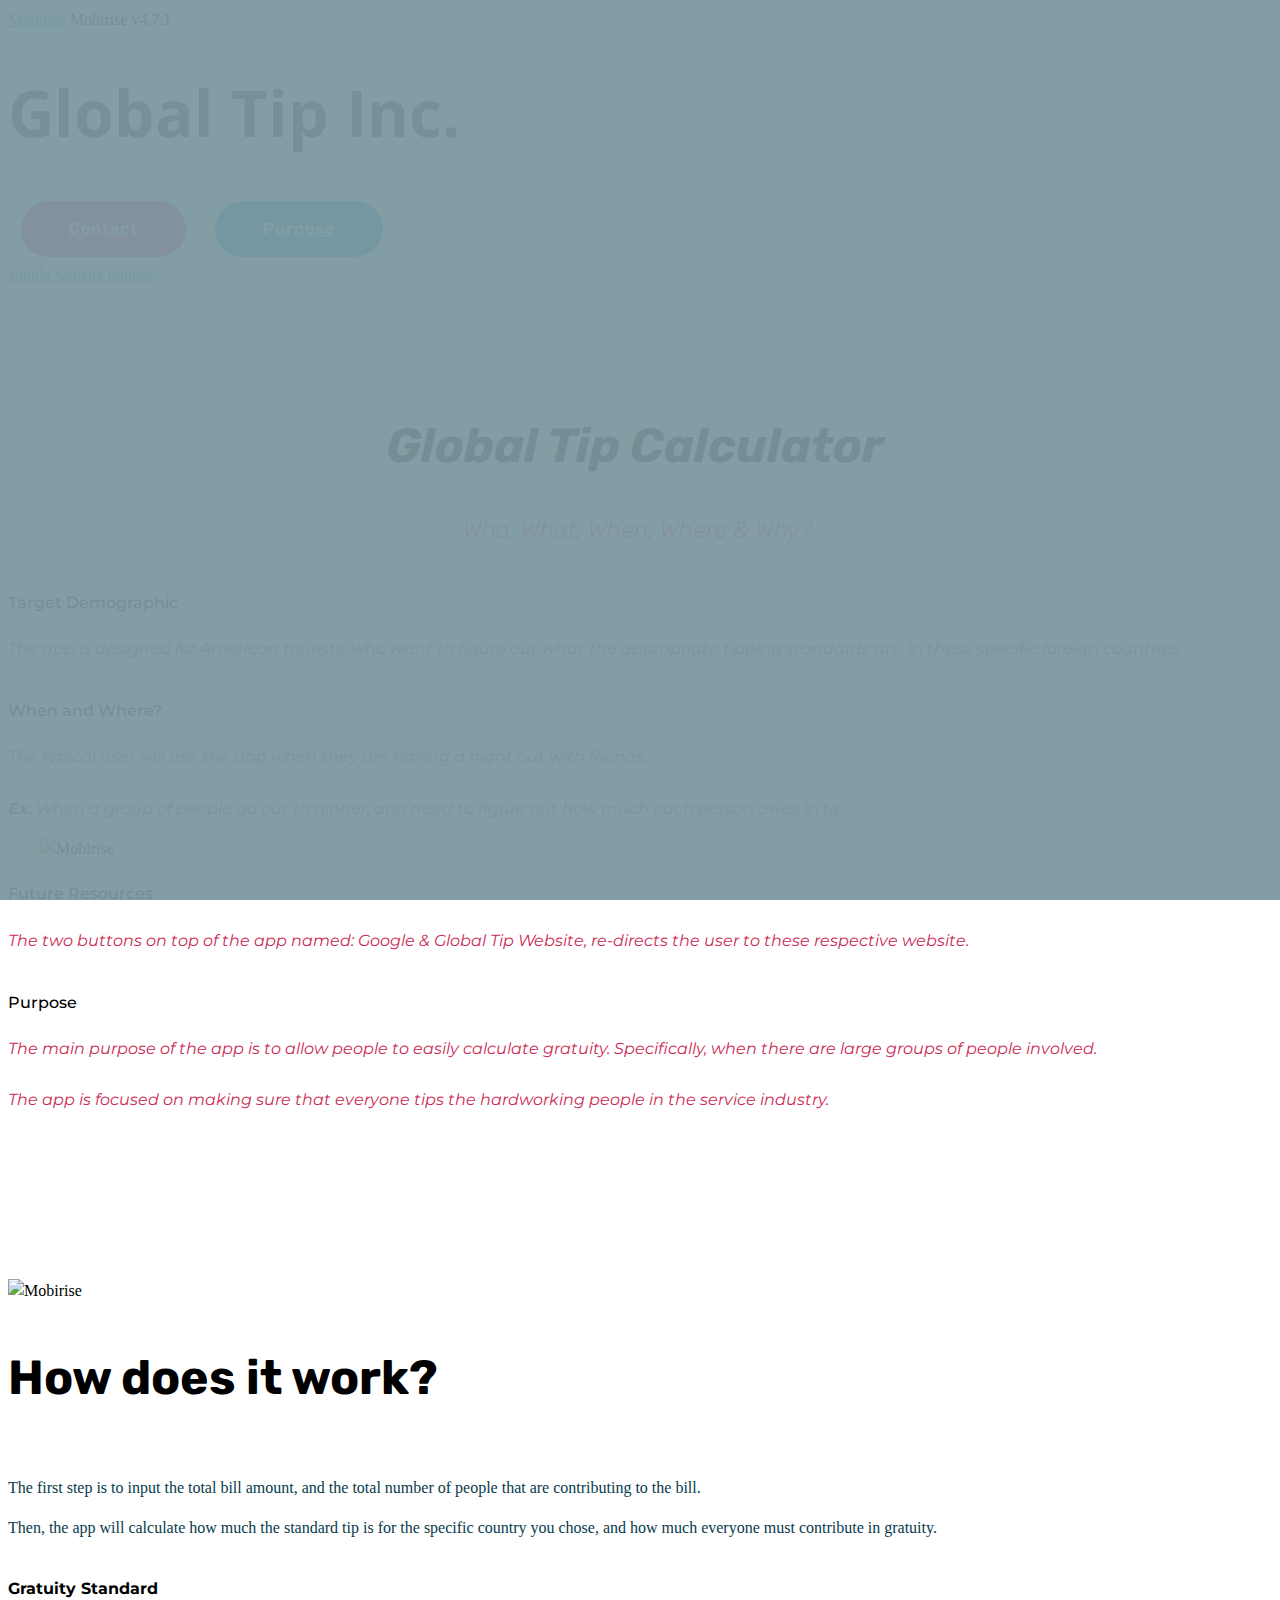
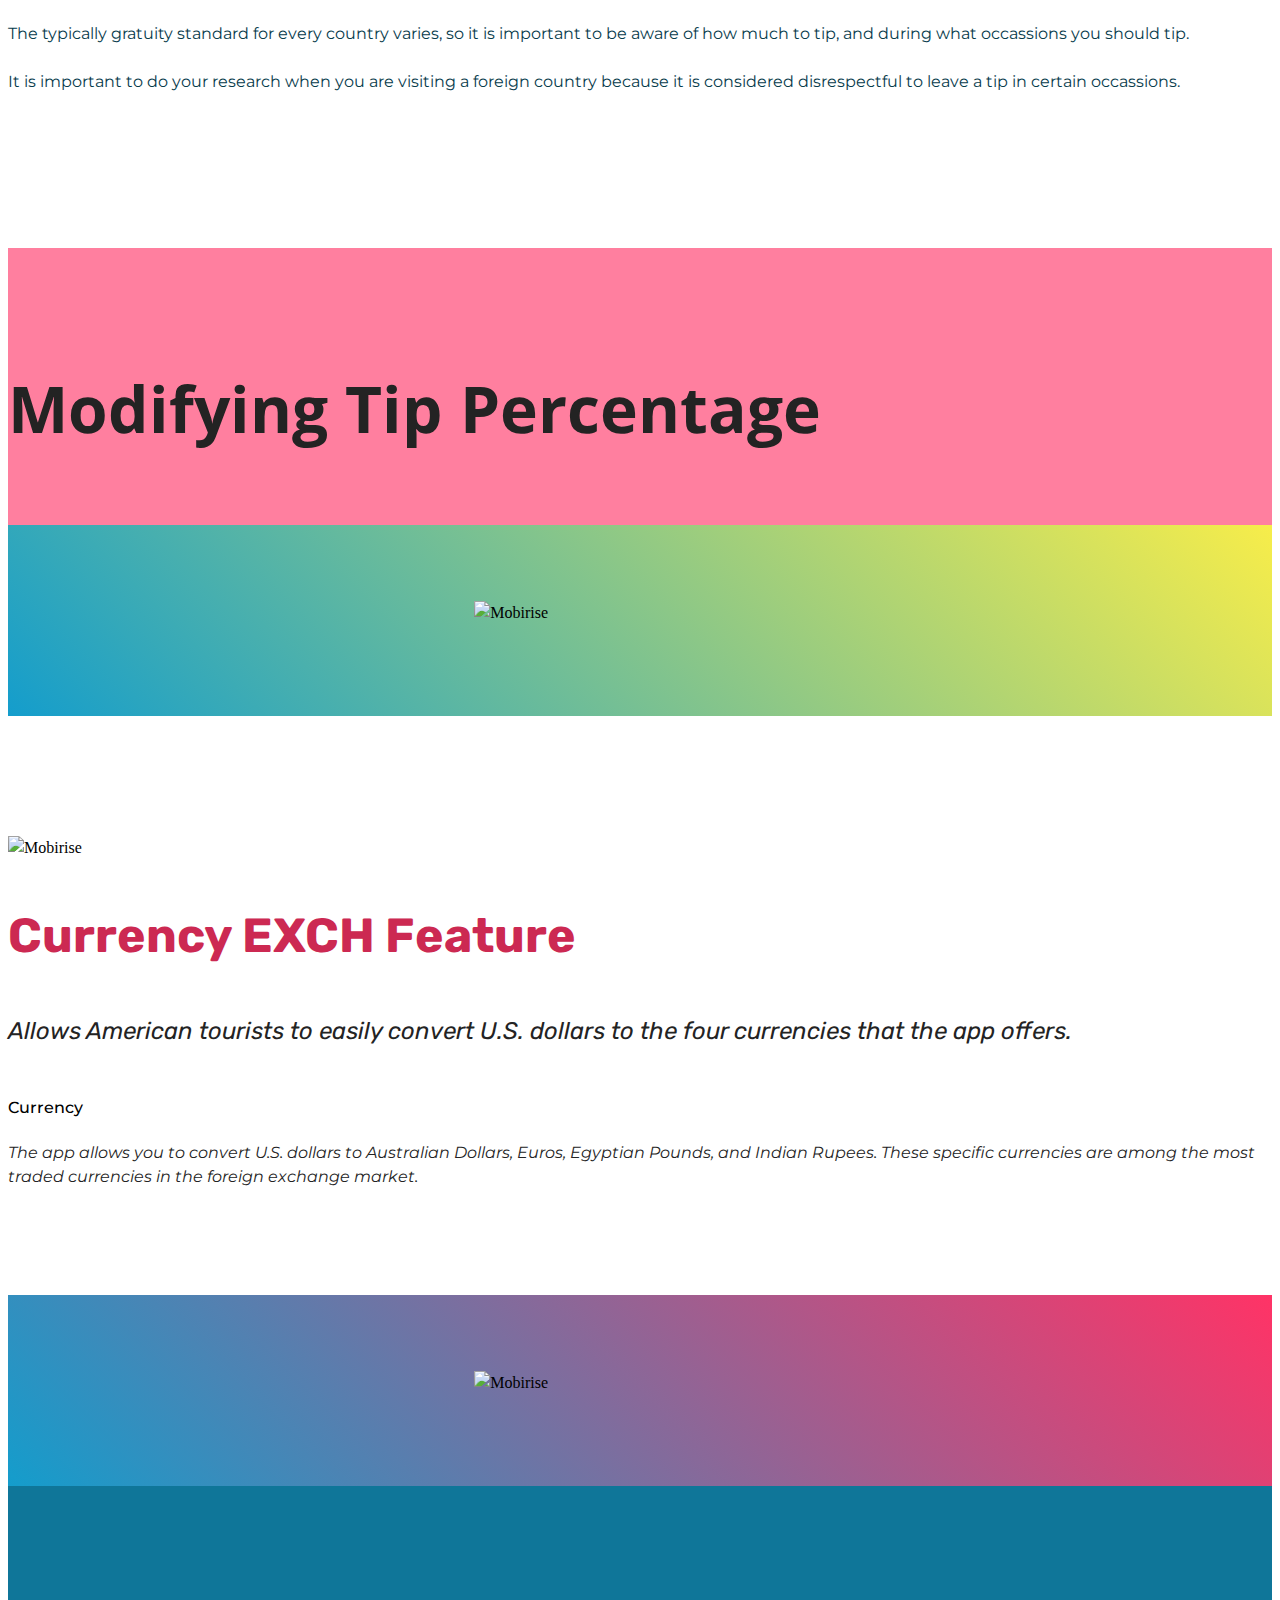
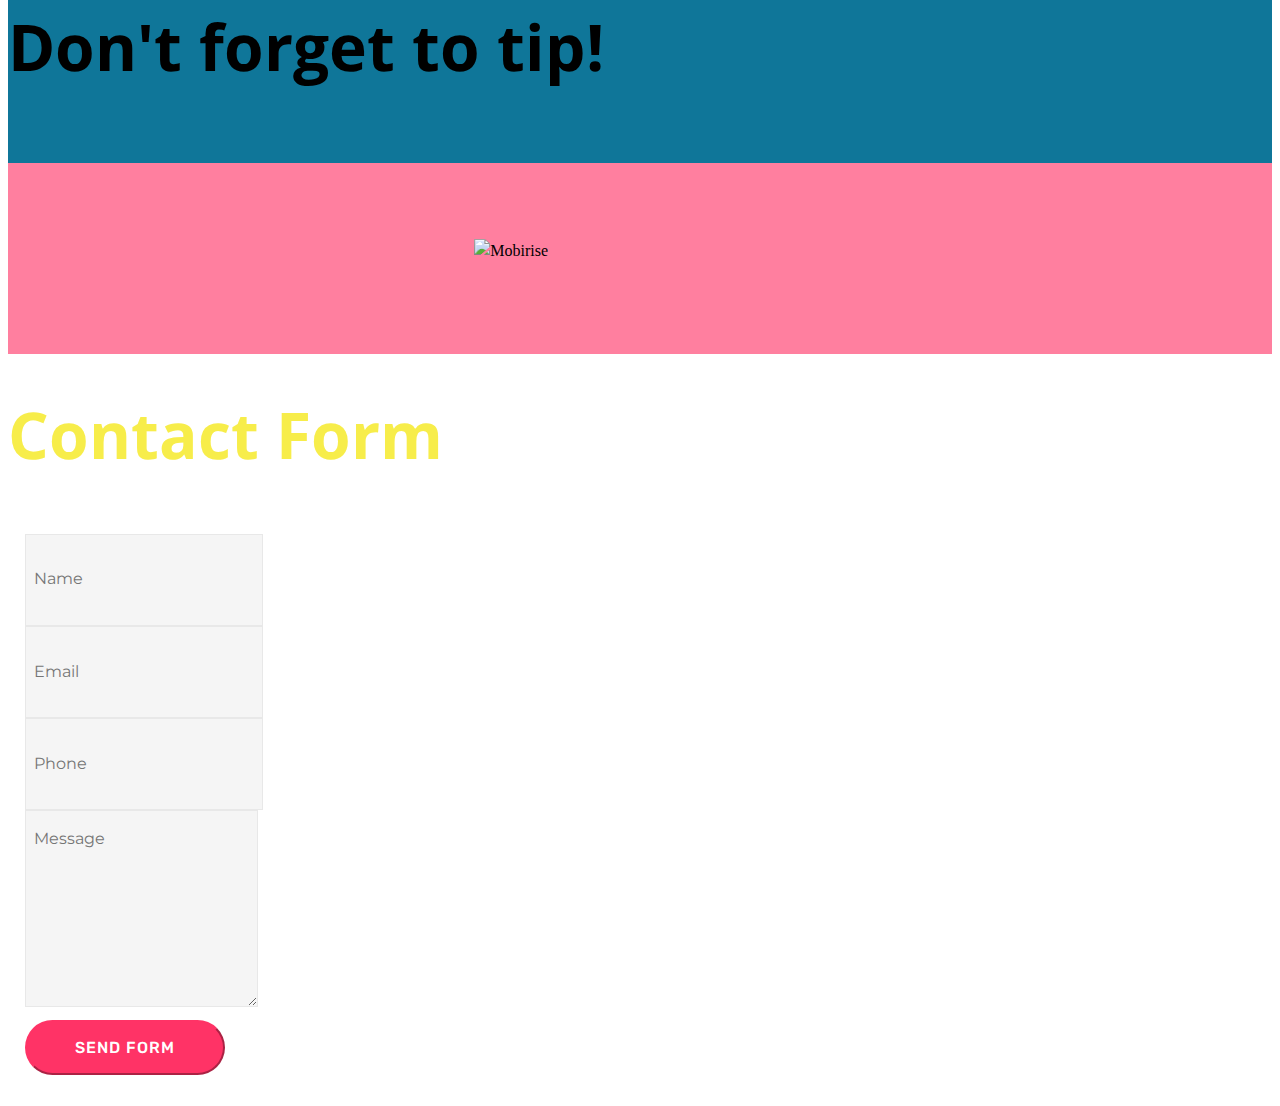
==== index.html @ ababf657 "create github pages" ====
<!DOCTYPE html>
<html >
<head>
  <!-- Site made with Mobirise Website Builder v4.7.1, https://mobirise.com -->
  <meta charset="UTF-8">
  <meta http-equiv="X-UA-Compatible" content="IE=edge">
  <meta name="generator" content="Mobirise v4.7.1, mobirise.com">
  <meta name="viewport" content="width=device-width, initial-scale=1, minimum-scale=1">
  <link rel="shortcut icon" href="assets/images/logo4.png" type="image/x-icon">
  <meta name="description" content="">
  <title>Home</title>
  <link rel="stylesheet" href="assets/web/assets/mobirise-icons/mobirise-icons.css">
  <link rel="stylesheet" href="assets/tether/tether.min.css">
  <link rel="stylesheet" href="assets/bootstrap/css/bootstrap.min.css">
  <link rel="stylesheet" href="assets/bootstrap/css/bootstrap-grid.min.css">
  <link rel="stylesheet" href="assets/bootstrap/css/bootstrap-reboot.min.css">
  <link rel="stylesheet" href="assets/theme/css/style.css">
  <link rel="stylesheet" href="assets/mobirise/css/mbr-additional.css" type="text/css">
  
  
  
</head>
<body>
  <section class="cid-qQiaHnL4dJ mbr-fullscreen mbr-parallax-background" id="header2-4">

    

    

    <div class="container align-center">
        <div class="row justify-content-md-center">
            <div class="mbr-white col-md-10">
                <h1 class="mbr-section-title mbr-bold pb-3 mbr-fonts-style display-1">Global Tip Inc.</h1>
                
                <p class="mbr-text pb-3 mbr-fonts-style display-5"></p>
                <div class="mbr-section-btn"><a class="btn btn-md btn-secondary display-4" href="#bottom">Contact<br></a> <a class="btn btn-md btn-primary display-4" href="index.html#features12-7">Purpose</a></div>
            </div>
        </div>
    </div>
    <div class="mbr-arrow hidden-sm-down" aria-hidden="true">
        <a href="#next">
            <i class="mbri-down mbr-iconfont"></i>
        </a>
    </div>
</section>

<section class="engine"><a href="https://mobirise.ws/f">simple website builder</a></section><section class="features12 cid-qQrY6Huav1 mbr-parallax-background" id="features12-7">
    
    

    <div class="mbr-overlay" style="opacity: 0.5; background-color: rgb(255, 255, 255);">
    </div>

    <div class="container">
        <h2 class="mbr-section-title pb-2 mbr-fonts-style display-2"><em>
            Global Tip Calculator&nbsp;</em></h2>
        <h3 class="mbr-section-subtitle pb-3 mbr-fonts-style display-5"><p><em>Who, What, When, Where &amp; Why?&nbsp;</em></p></h3>

        <div class="media-container-row pt-5">
            <div class="block-content align-right">
                <div class="card pl-3 pr-3 pb-5">
                    <div class="mbr-card-img-title">
                        <div class="card-img pb-3">
                             <span class="mbr-iconfont mbri-users"></span>
                        </div>
                        <div class="mbr-crt-title">
                            <h4 class="card-title py-2 mbr-crt-title mbr-fonts-style display-7">Target Demographic</h4>
                        </div>
                    </div>                

                    <div class="card-box">
                        <p class="mbr-text mbr-section-text mbr-fonts-style display-7"><em>The app is designed for American tourists, who want to figure out what the appropriate tipping standards are, in these specific foreign countries. &nbsp;</em></p>
                    </div>
                </div>

                <div class="card pl-3 pr-3 pb-5">
                    <div class="mbr-card-img-title">
                        <div class="card-img pb-3">
                            <span class="mbr-iconfont mbri-question"></span>
                        </div>
                        <div class="mbr-crt-title">
                            <h4 class="card-title py-2 mbr-crt-title mbr-fonts-style display-7">When and Where?</h4>
                        </div>
                    </div>
                    <div class="card-box">
                        <p class="mbr-text mbr-section-text mbr-fonts-style display-7"><em>The typical user will use the app when they are having a night out with friends. <br><br><strong>Ex</strong>: When a group of people go out to dinner, and need to figure out how much each person owes in tip.&nbsp;</em></p>
                    </div>
                </div>
            </div>

            <div class="mbr-figure" style="width: 50%;">
                <img src="assets/images/screen-shot-2018-04-27-at-3.48.27-pm-315x470.png" alt="Mobirise" title="">
            </div>

            <div class="block-content align-left  ">
                <div class="card pl-3 pr-3 pb-5">
                    <div class="mbr-card-img-title">
                        <div class="card-img pb-3">
                             <span class="mbr-iconfont mbri-sites"></span>
                        </div>
                        <div class="mbr-crt-title">
                            <h4 class="card-title py-2 mbr-crt-title mbr-fonts-style display-7">Future Resources</h4>
                        </div>
                    </div>                

                    <div class="card-box">
                        <p class="mbr-text mbr-section-text mbr-fonts-style display-7"><em>
                            The two buttons on top of the app named: Google &amp; Global Tip Website, re-directs the user to these respective website.&nbsp;</em></p>
                    </div>
                </div>

                <div class="card pl-3 pr-3 pb-5">
                    <div class="mbr-card-img-title">
                        <div class="card-img pb-3">
                            <span class="mbr-iconfont mbri-cash"></span>
                        </div>
                        <div class="mbr-crt-title">
                            <h4 class="card-title py-2 mbr-crt-title mbr-fonts-style display-7">Purpose</h4>
                        </div>
                    </div>
                    <div class="card-box">
                        <p class="mbr-text mbr-section-text mbr-fonts-style display-7"><em>The main purpose of the app is to allow people to easily calculate gratuity. Specifically, when there are large groups of people involved.&nbsp;<br><br>The app is focused on making sure that everyone tips the hardworking people in the service industry.&nbsp;</em></p>
                    </div>
                </div>
            </div>
        </div>
    </div>
</section>

<section class="features11 cid-qQs5gub4M2 mbr-parallax-background" id="features11-8">

    

    <div class="mbr-overlay" style="opacity: 0.5; background-color: rgb(255, 255, 255);">
    </div>

    <div class="container">   
        <div class="col-md-12">
            <div class="media-container-row">
                <div class="mbr-figure" style="width: 50%;">
                    <img src="assets/images/screen-shot-2018-04-27-at-5.25.06-pm-319x513.png" alt="Mobirise" title="">
                </div>
                <div class=" align-left aside-content">
                    <h2 class="mbr-title pt-2 mbr-fonts-style display-2">How does it work?&nbsp;</h2>
                    <div class="mbr-section-text">
                        
                    </div>

                    <div class="block-content">
                        <div class="card p-3 pr-3">
                            <div class="media">
                                <div class=" align-self-center card-img pb-3">
                                    <span class="mbr-iconfont mbri-cash"></span>
                                </div>     
                                <div class="media-body">
                                    <h4 class="card-title mbr-fonts-style display-7"></h4>
                                </div>
                            </div>                

                            <div class="card-box">
                                <p class="block-text mbr-fonts-style display-7"></p><p>
                                   The first step is to input the total bill amount, and the total number of people that are contributing to the bill. <br></p><p><span style="font-size: 1rem; background-color: transparent;">Then, the app will calculate how much the standard tip is for the specific country you chose, and how much everyone must contribute in gratuity.&nbsp;</span></p><p></p>
                            </div>
                        </div>

                        <div class="card p-3 pr-3">
                            <div class="media">
                                <div class="align-self-center card-img pb-3">
                                    <span class="mbr-iconfont mbri-globe"></span>
                                </div>     
                                <div class="media-body">
                                    <h4 class="card-title mbr-fonts-style display-7"><strong>
                                        Gratuity Standard&nbsp;</strong></h4>
                                </div>
                            </div>                

                            <div class="card-box">
                                <p class="block-text mbr-fonts-style display-7">The typically gratuity standard for every country varies, so it is important to be aware of how much to tip, and during what occassions you should tip.&nbsp;<br><br>It is important to do your research when you are visiting a foreign country because it is considered disrespectful to leave a tip in certain occassions.&nbsp;<br><br><br></p>
                            </div>
                        </div>
                    </div>
                </div>
            </div>
        </div> 
    </div>          
</section>

<section class="mbr-section content5 cid-qQslqBIqt7" id="content5-j">

    

    

    <div class="container">
        <div class="media-container-row">
            <div class="title col-12 col-md-8">
                <h2 class="align-center mbr-bold mbr-white pb-3 mbr-fonts-style display-1">Modifying Tip Percentage</h2>
                
                
                
            </div>
        </div>
    </div>
</section>

<section class="cid-qQsknoKkPe" id="image1-i">

    

    <figure class="mbr-figure container">
            <div class="image-block" style="width: 28%;">
                <img src="assets/images/screen-shot-2018-04-27-at-5.17.16-pm-317x510.png" width="1400" alt="Mobirise" title="">
                
            </div>
    </figure>
</section>

<section class="features11 cid-qQielaZZjl mbr-parallax-background" id="features11-5">

    

    <div class="mbr-overlay" style="opacity: 0.5; background-color: rgb(255, 255, 255);">
    </div>

    <div class="container">   
        <div class="col-md-12">
            <div class="media-container-row">
                <div class="mbr-figure" style="width: 45%;">
                    <img src="assets/images/mbr-844x563.jpg" alt="Mobirise" title="">
                </div>
                <div class=" align-left aside-content">
                    <h2 class="mbr-title pt-2 mbr-fonts-style display-2">Currency EXCH Feature&nbsp;</h2>
                    <div class="mbr-section-text">
                        <p class="mbr-text mb-5 pt-3 mbr-light mbr-fonts-style display-5"><em>Allows American tourists to easily convert&nbsp;U.S. dollars to the four currencies that the app offers.&nbsp;</em></p>
                    </div>

                    <div class="block-content">
                        <div class="card p-3 pr-3">
                            <div class="media">
                                <div class=" align-self-center card-img pb-3">
                                    <span class="mbr-iconfont mbri-cash"></span>
                                </div>     
                                <div class="media-body">
                                    <h4 class="card-title mbr-fonts-style display-7">Currency<br></h4>
                                </div>
                            </div>                

                            <div class="card-box">
                                <p class="block-text mbr-fonts-style display-7"><em>
                                   The app allows you to convert U.S. dollars to Australian Dollars, Euros, Egyptian Pounds, and Indian Rupees. These specific currencies are among the most traded currencies in the foreign exchange market.&nbsp;</em></p>
                            </div>
                        </div>

                        
                    </div>
                </div>
            </div>
        </div> 
    </div>          
</section>

<section class="cid-qQsvoheDbO" id="image1-m">

    

    <figure class="mbr-figure container">
            <div class="image-block" style="width: 28%;">
                <img src="assets/images/screen-shot-2018-04-27-at-5.56.43-pm-319x509.png" width="1400" alt="Mobirise" title="">
                
            </div>
    </figure>
</section>

<section class="mbr-section content5 cid-qQsa8tU9AS" id="content5-g">

    

    

    <div class="container">
        <div class="media-container-row">
            <div class="title col-12 col-md-8">
                <h2 class="align-center mbr-bold mbr-white pb-3 mbr-fonts-style display-1">Don't forget to tip!</h2>
                
                
                
            </div>
        </div>
    </div>
</section>

<section class="cid-qQsa73IEMC" id="image1-f">

    

    <figure class="mbr-figure container">
            <div class="image-block" style="width: 28%;">
                <img src="assets/images/screen-shot-2018-04-27-at-5.32.56-pm-350x475.png" width="1400" alt="Mobirise" title="">
                
            </div>
    </figure>
</section>

<section class="cid-qQs8m0rEmq mbr-fullscreen mbr-parallax-background" id="header15-9">

    

    <div class="mbr-overlay" style="opacity: 0.5; background-color: rgb(7, 59, 76);"></div>

    <div class="container align-right">
<div class="row">
    <div class="mbr-white col-lg-8 col-md-7 content-container">
        <h1 class="mbr-section-title mbr-bold pb-3 mbr-fonts-style display-1">
            Contact Form</h1>
        <p class="mbr-text pb-3 mbr-fonts-style display-5"></p><p></p><p></p>
    </div>
    <div class="col-lg-4 col-md-5">
    <div class="form-container">
        <div class="media-container-column" data-form-type="formoid">
            <div data-form-alert="" hidden="" class="align-center">Thanks for filling out the form!</div>
            <form class="mbr-form" action="https://mobirise.com/" method="post" data-form-title="Mobirise Form"><input type="hidden" name="email" data-form-email="true" value="M6LjYQ7a47TeUHYOmMKzwtnvIeetrTkh0eg7E667YDssxh/Uh6mAX9oS2yNfRS7jECvJRTdBeXWUXwWGm+tsH3XxJjFZLnxIKmKjaHMz1Tcgt4aO2VTTIh1k0mCULxkg" data-form-field="Email">
                <div data-for="name">
                    <div class="form-group">
                        <input type="text" class="form-control px-3" name="name" data-form-field="Name" placeholder="Name" required="" id="name-header15-9">
                    </div>
                </div>
                <div data-for="email">
                    <div class="form-group">
                        <input type="email" class="form-control px-3" name="email" data-form-field="Email" placeholder="Email" required="" id="email-header15-9">
                    </div>
                </div>
                <div data-for="phone">
                    <div class="form-group">
                        <input type="tel" class="form-control px-3" name="phone" data-form-field="Phone" placeholder="Phone" id="phone-header15-9">
                    </div>
                </div>
                <div class="form-group" data-for="message">
                    <textarea type="text" class="form-control px-3" name="message" rows="7" placeholder="Message" data-form-field="Message" id="message-header15-9"></textarea>
                </div>
                <span class="input-group-btn">
                    <button href="" type="submit" class="btn btn-secondary btn-form display-4">SEND FORM</button>
                </span>
            </form>
        </div>
    </div>
    </div>
</div>
    </div>
    <div class="mbr-arrow hidden-sm-down" aria-hidden="true">
        <a href="#next">
            <i class="mbri-down mbr-iconfont"></i>
        </a>
    </div>
</section>


  <script src="assets/web/assets/jquery/jquery.min.js"></script>
  <script src="assets/popper/popper.min.js"></script>
  <script src="assets/tether/tether.min.js"></script>
  <script src="assets/bootstrap/js/bootstrap.min.js"></script>
  <script src="assets/smoothscroll/smooth-scroll.js"></script>
  <script src="assets/parallax/jarallax.min.js"></script>
  <script src="assets/theme/js/script.js"></script>
  <script src="assets/formoid/formoid.min.js"></script>
  
  
</body>
</html>
---- assets/mobirise/css/mbr-additional.css ----
@import url(https://fonts.googleapis.com/css?family=Open+Sans+Condensed:300,300i,700);
@import url(https://fonts.googleapis.com/css?family=Rubik:300,300i,400,400i,500,500i,700,700i,900,900i);
@import url(https://fonts.googleapis.com/css?family=Montserrat:100,100i,200,200i,300,300i,400,400i,500,500i,600,600i,700,700i,800,800i,900,900i);





body {
  font-style: normal;
  line-height: 1.5;
}
.mbr-section-title {
  font-style: normal;
  line-height: 1.2;
}
.mbr-section-subtitle {
  line-height: 1.3;
}
.mbr-text {
  font-style: normal;
  line-height: 1.6;
}
.display-1 {
  font-family: 'Open Sans Condensed', sans-serif;
  font-size: 4rem;
}
.display-1 > .mbr-iconfont {
  font-size: 6.4rem;
}
.display-2 {
  font-family: 'Rubik', sans-serif;
  font-size: 3rem;
}
.display-2 > .mbr-iconfont {
  font-size: 4.8rem;
}
.display-4 {
  font-family: 'Rubik', sans-serif;
  font-size: 1rem;
}
.display-4 > .mbr-iconfont {
  font-size: 1.6rem;
}
.display-5 {
  font-family: 'Rubik', sans-serif;
  font-size: 1.5rem;
}
.display-5 > .mbr-iconfont {
  font-size: 2.4rem;
}
.display-7 {
  font-family: 'Montserrat', sans-serif;
  font-size: 1rem;
}
.display-7 > .mbr-iconfont {
  font-size: 1.6rem;
}
/* ---- Fluid typography for mobile devices ---- */
/* 1.4 - font scale ratio ( bootstrap == 1.42857 ) */
/* 100vw - current viewport width */
/* (48 - 20)  48 == 48rem == 768px, 20 == 20rem == 320px(minimal supported viewport) */
/* 0.65 - min scale variable, may vary */
@media (max-width: 768px) {
  .display-1 {
    font-size: 3.2rem;
    font-size: calc( 2.05rem + (4 - 2.05) * ((100vw - 20rem) / (48 - 20)));
    line-height: calc( 1.4 * (2.05rem + (4 - 2.05) * ((100vw - 20rem) / (48 - 20))));
  }
  .display-2 {
    font-size: 2.4rem;
    font-size: calc( 1.7rem + (3 - 1.7) * ((100vw - 20rem) / (48 - 20)));
    line-height: calc( 1.4 * (1.7rem + (3 - 1.7) * ((100vw - 20rem) / (48 - 20))));
  }
  .display-4 {
    font-size: 0.8rem;
    font-size: calc( 1rem + (1 - 1) * ((100vw - 20rem) / (48 - 20)));
    line-height: calc( 1.4 * (1rem + (1 - 1) * ((100vw - 20rem) / (48 - 20))));
  }
  .display-5 {
    font-size: 1.2rem;
    font-size: calc( 1.175rem + (1.5 - 1.175) * ((100vw - 20rem) / (48 - 20)));
    line-height: calc( 1.4 * (1.175rem + (1.5 - 1.175) * ((100vw - 20rem) / (48 - 20))));
  }
}
/* Buttons */
.btn {
  font-weight: 500;
  border-width: 2px;
  font-style: normal;
  letter-spacing: 1px;
  margin: .4rem .8rem;
  white-space: normal;
  -webkit-transition: all 0.3s ease-in-out;
  -moz-transition: all 0.3s ease-in-out;
  transition: all 0.3s ease-in-out;
  padding: 1rem 3rem;
  border-radius: 3px;
  display: inline-flex;
  align-items: center;
  justify-content: center;
  word-break: break-word;
}
.btn-sm {
  font-weight: 500;
  letter-spacing: 1px;
  -webkit-transition: all 0.3s ease-in-out;
  -moz-transition: all 0.3s ease-in-out;
  transition: all 0.3s ease-in-out;
  padding: 0.6rem 1.5rem;
  border-radius: 3px;
}
.btn-md {
  font-weight: 500;
  letter-spacing: 1px;
  margin: .4rem .8rem !important;
  -webkit-transition: all 0.3s ease-in-out;
  -moz-transition: all 0.3s ease-in-out;
  transition: all 0.3s ease-in-out;
  padding: 1rem 3rem;
  border-radius: 3px;
}
.btn-lg {
  font-weight: 500;
  letter-spacing: 1px;
  margin: .4rem .8rem !important;
  -webkit-transition: all 0.3s ease-in-out;
  -moz-transition: all 0.3s ease-in-out;
  transition: all 0.3s ease-in-out;
  padding: 1.2rem 3.2rem;
  border-radius: 3px;
}
.bg-primary {
  background-color: #149dcc !important;
}
.bg-success {
  background-color: #f7ed4a !important;
}
.bg-info {
  background-color: #82786e !important;
}
.bg-warning {
  background-color: #879a9f !important;
}
.bg-danger {
  background-color: #b1a374 !important;
}
.btn-primary,
.btn-primary:active {
  background-color: #149dcc !important;
  border-color: #149dcc !important;
  color: #ffffff !important;
}
.btn-primary:hover,
.btn-primary:focus,
.btn-primary.focus,
.btn-primary.active {
  color: #ffffff !important;
  background-color: #0d6786 !important;
  border-color: #0d6786 !important;
}
.btn-primary.disabled,
.btn-primary:disabled {
  color: #ffffff !important;
  background-color: #0d6786 !important;
  border-color: #0d6786 !important;
}
.btn-secondary,
.btn-secondary:active {
  background-color: #ff3366 !important;
  border-color: #ff3366 !important;
  color: #ffffff !important;
}
.btn-secondary:hover,
.btn-secondary:focus,
.btn-secondary.focus,
.btn-secondary.active {
  color: #ffffff !important;
  background-color: #e50039 !important;
  border-color: #e50039 !important;
}
.btn-secondary.disabled,
.btn-secondary:disabled {
  color: #ffffff !important;
  background-color: #e50039 !important;
  border-color: #e50039 !important;
}
.btn-info,
.btn-info:active {
  background-color: #82786e !important;
  border-color: #82786e !important;
  color: #ffffff !important;
}
.btn-info:hover,
.btn-info:focus,
.btn-info.focus,
.btn-info.active {
  color: #ffffff !important;
  background-color: #59524b !important;
  border-color: #59524b !important;
}
.btn-info.disabled,
.btn-info:disabled {
  color: #ffffff !important;
  background-color: #59524b !important;
  border-color: #59524b !important;
}
.btn-success,
.btn-success:active {
  background-color: #f7ed4a !important;
  border-color: #f7ed4a !important;
  color: #3f3c03 !important;
}
.btn-success:hover,
.btn-success:focus,
.btn-success.focus,
.btn-success.active {
  color: #3f3c03 !important;
  background-color: #eadd0a !important;
  border-color: #eadd0a !important;
}
.btn-success.disabled,
.btn-success:disabled {
  color: #3f3c03 !important;
  background-color: #eadd0a !important;
  border-color: #eadd0a !important;
}
.btn-warning,
.btn-warning:active {
  background-color: #879a9f !important;
  border-color: #879a9f !important;
  color: #ffffff !important;
}
.btn-warning:hover,
.btn-warning:focus,
.btn-warning.focus,
.btn-warning.active {
  color: #ffffff !important;
  background-color: #617479 !important;
  border-color: #617479 !important;
}
.btn-warning.disabled,
.btn-warning:disabled {
  color: #ffffff !important;
  background-color: #617479 !important;
  border-color: #617479 !important;
}
.btn-danger,
.btn-danger:active {
  background-color: #b1a374 !important;
  border-color: #b1a374 !important;
  color: #ffffff !important;
}
.btn-danger:hover,
.btn-danger:focus,
.btn-danger.focus,
.btn-danger.active {
  color: #ffffff !important;
  background-color: #8b7d4e !important;
  border-color: #8b7d4e !important;
}
.btn-danger.disabled,
.btn-danger:disabled {
  color: #ffffff !important;
  background-color: #8b7d4e !important;
  border-color: #8b7d4e !important;
}
.btn-white {
  color: #333333 !important;
}
.btn-white,
.btn-white:active {
  background-color: #ffffff !important;
  border-color: #ffffff !important;
  color: #808080 !important;
}
.btn-white:hover,
.btn-white:focus,
.btn-white.focus,
.btn-white.active {
  color: #808080 !important;
  background-color: #d9d9d9 !important;
  border-color: #d9d9d9 !important;
}
.btn-white.disabled,
.btn-white:disabled {
  color: #808080 !important;
  background-color: #d9d9d9 !important;
  border-color: #d9d9d9 !important;
}
.btn-black,
.btn-black:active {
  background-color: #333333 !important;
  border-color: #333333 !important;
  color: #ffffff !important;
}
.btn-black:hover,
.btn-black:focus,
.btn-black.focus,
.btn-black.active {
  color: #ffffff !important;
  background-color: #0d0d0d !important;
  border-color: #0d0d0d !important;
}
.btn-black.disabled,
.btn-black:disabled {
  color: #ffffff !important;
  background-color: #0d0d0d !important;
  border-color: #0d0d0d !important;
}
.btn-primary-outline,
.btn-primary-outline:active {
  background: none;
  border-color: #0b566f;
  color: #0b566f;
}
.btn-primary-outline:hover,
.btn-primary-outline:focus,
.btn-primary-outline.focus,
.btn-primary-outline.active {
  color: #ffffff;
  background-color: #149dcc;
  border-color: #149dcc;
}
.btn-primary-outline.disabled,
.btn-primary-outline:disabled {
  color: #ffffff !important;
  background-color: #149dcc !important;
  border-color: #149dcc !important;
}
.btn-secondary-outline,
.btn-secondary-outline:active {
  background: none;
  border-color: #cc0033;
  color: #cc0033;
}
.btn-secondary-outline:hover,
.btn-secondary-outline:focus,
.btn-secondary-outline.focus,
.btn-secondary-outline.active {
  color: #ffffff;
  background-color: #ff3366;
  border-color: #ff3366;
}
.btn-secondary-outline.disabled,
.btn-secondary-outline:disabled {
  color: #ffffff !important;
  background-color: #ff3366 !important;
  border-color: #ff3366 !important;
}
.btn-info-outline,
.btn-info-outline:active {
  background: none;
  border-color: #4b453f;
  color: #4b453f;
}
.btn-info-outline:hover,
.btn-info-outline:focus,
.btn-info-outline.focus,
.btn-info-outline.active {
  color: #ffffff;
  background-color: #82786e;
  border-color: #82786e;
}
.btn-info-outline.disabled,
.btn-info-outline:disabled {
  color: #ffffff !important;
  background-color: #82786e !important;
  border-color: #82786e !important;
}
.btn-success-outline,
.btn-success-outline:active {
  background: none;
  border-color: #d2c609;
  color: #d2c609;
}
.btn-success-outline:hover,
.btn-success-outline:focus,
.btn-success-outline.focus,
.btn-success-outline.active {
  color: #3f3c03;
  background-color: #f7ed4a;
  border-color: #f7ed4a;
}
.btn-success-outline.disabled,
.btn-success-outline:disabled {
  color: #3f3c03 !important;
  background-color: #f7ed4a !important;
  border-color: #f7ed4a !important;
}
.btn-warning-outline,
.btn-warning-outline:active {
  background: none;
  border-color: #55666b;
  color: #55666b;
}
.btn-warning-outline:hover,
.btn-warning-outline:focus,
.btn-warning-outline.focus,
.btn-warning-outline.active {
  color: #ffffff;
  background-color: #879a9f;
  border-color: #879a9f;
}
.btn-warning-outline.disabled,
.btn-warning-outline:disabled {
  color: #ffffff !important;
  background-color: #879a9f !important;
  border-color: #879a9f !important;
}
.btn-danger-outline,
.btn-danger-outline:active {
  background: none;
  border-color: #7a6e45;
  color: #7a6e45;
}
.btn-danger-outline:hover,
.btn-danger-outline:focus,
.btn-danger-outline.focus,
.btn-danger-outline.active {
  color: #ffffff;
  background-color: #b1a374;
  border-color: #b1a374;
}
.btn-danger-outline.disabled,
.btn-danger-outline:disabled {
  color: #ffffff !important;
  background-color: #b1a374 !important;
  border-color: #b1a374 !important;
}
.btn-black-outline,
.btn-black-outline:active {
  background: none;
  border-color: #000000;
  color: #000000;
}
.btn-black-outline:hover,
.btn-black-outline:focus,
.btn-black-outline.focus,
.btn-black-outline.active {
  color: #ffffff;
  background-color: #333333;
  border-color: #333333;
}
.btn-black-outline.disabled,
.btn-black-outline:disabled {
  color: #ffffff !important;
  background-color: #333333 !important;
  border-color: #333333 !important;
}
.btn-white-outline,
.btn-white-outline:active,
.btn-white-outline.active {
  background: none;
  border-color: #ffffff;
  color: #ffffff;
}
.btn-white-outline:hover,
.btn-white-outline:focus,
.btn-white-outline.focus {
  color: #333333;
  background-color: #ffffff;
  border-color: #ffffff;
}
.text-primary {
  color: #149dcc !important;
}
.text-secondary {
  color: #ff3366 !important;
}
.text-success {
  color: #f7ed4a !important;
}
.text-info {
  color: #82786e !important;
}
.text-warning {
  color: #879a9f !important;
}
.text-danger {
  color: #b1a374 !important;
}
.text-white {
  color: #ffffff !important;
}
.text-black {
  color: #000000 !important;
}
a.text-primary:hover,
a.text-primary:focus {
  color: #0b566f !important;
}
a.text-secondary:hover,
a.text-secondary:focus {
  color: #cc0033 !important;
}
a.text-success:hover,
a.text-success:focus {
  color: #d2c609 !important;
}
a.text-info:hover,
a.text-info:focus {
  color: #4b453f !important;
}
a.text-warning:hover,
a.text-warning:focus {
  color: #55666b !important;
}
a.text-danger:hover,
a.text-danger:focus {
  color: #7a6e45 !important;
}
a.text-white:hover,
a.text-white:focus {
  color: #b3b3b3 !important;
}
a.text-black:hover,
a.text-black:focus {
  color: #4d4d4d !important;
}
.alert-success {
  background-color: #70c770;
}
.alert-info {
  background-color: #82786e;
}
.alert-warning {
  background-color: #879a9f;
}
.alert-danger {
  background-color: #b1a374;
}
.mbr-section-btn a.btn:not(.btn-form) {
  border-radius: 100px;
}
.mbr-section-btn a.btn:not(.btn-form):hover,
.mbr-section-btn a.btn:not(.btn-form):focus {
  box-shadow: none !important;
}
.mbr-section-btn a.btn:not(.btn-form):hover,
.mbr-section-btn a.btn:not(.btn-form):focus {
  box-shadow: 0 10px 40px 0 rgba(0, 0, 0, 0.2) !important;
  -webkit-box-shadow: 0 10px 40px 0 rgba(0, 0, 0, 0.2) !important;
}
.mbr-gallery-filter li a {
  border-radius: 100px !important;
}
.mbr-gallery-filter li.active .btn {
  background-color: #149dcc;
  border-color: #149dcc;
  color: #ffffff;
}
.mbr-gallery-filter li.active .btn:focus {
  box-shadow: none;
}
.nav-tabs .nav-link {
  border-radius: 100px !important;
}
.btn-form {
  border-radius: 0;
}
.btn-form:hover {
  cursor: pointer;
}
a,
a:hover {
  color: #149dcc;
}
.mbr-plan-header.bg-primary .mbr-plan-subtitle,
.mbr-plan-header.bg-primary .mbr-plan-price-desc {
  color: #b4e6f8;
}
.mbr-plan-header.bg-success .mbr-plan-subtitle,
.mbr-plan-header.bg-success .mbr-plan-price-desc {
  color: #ffffff;
}
.mbr-plan-header.bg-info .mbr-plan-subtitle,
.mbr-plan-header.bg-info .mbr-plan-price-desc {
  color: #beb8b2;
}
.mbr-plan-header.bg-warning .mbr-plan-subtitle,
.mbr-plan-header.bg-warning .mbr-plan-price-desc {
  color: #ced6d8;
}
.mbr-plan-header.bg-danger .mbr-plan-subtitle,
.mbr-plan-header.bg-danger .mbr-plan-price-desc {
  color: #dfd9c6;
}
/* Scroll to top button*/
.scrollToTop_wraper {
  display: none;
}
#scrollToTop a i:before {
  content: '';
  position: absolute;
  height: 40%;
  top: 25%;
  background: #fff;
  width: 2px;
  left: calc(50% - 1px);
}
#scrollToTop a i:after {
  content: '';
  position: absolute;
  display: block;
  border-top: 2px solid #fff;
  border-right: 2px solid #fff;
  width: 40%;
  height: 40%;
  left: 30%;
  bottom: 30%;
  transform: rotate(135deg);
}
/* Others*/
.note-check a[data-value=Rubik] {
  font-style: normal;
}
.mbr-arrow a {
  color: #ffffff;
}
@media (max-width: 767px) {
  .mbr-arrow {
    display: none;
  }
}
.form-control-label {
  position: relative;
  cursor: pointer;
  margin-bottom: .357em;
  padding: 0;
}
.alert {
  color: #ffffff;
  border-radius: 0;
  border: 0;
  font-size: .875rem;
  line-height: 1.5;
  margin-bottom: 1.875rem;
  padding: 1.25rem;
  position: relative;
}
.alert.alert-form::after {
  background-color: inherit;
  bottom: -7px;
  content: "";
  display: block;
  height: 14px;
  left: 50%;
  margin-left: -7px;
  position: absolute;
  transform: rotate(45deg);
  width: 14px;
}
.form-control {
  background-color: #f5f5f5;
  box-shadow: none;
  color: #565656;
  font-family: 'Montserrat', sans-serif;
  font-size: 1rem;
  line-height: 1.43;
  min-height: 3.5em;
  padding: 1.07em .5em;
}
.form-control > .mbr-iconfont {
  font-size: 1.6rem;
}
.form-control,
.form-control:focus {
  border: 1px solid #e8e8e8;
}
.form-active .form-control:invalid {
  border-color: red;
}
.mbr-overlay {
  background-color: #000;
  bottom: 0;
  left: 0;
  opacity: .5;
  position: absolute;
  right: 0;
  top: 0;
  z-index: 0;
}
blockquote {
  font-style: italic;
  padding: 10px 0 10px 20px;
  font-size: 1.09rem;
  position: relative;
  border-color: #149dcc;
  border-width: 3px;
}
ul,
ol,
pre,
blockquote {
  margin-bottom: 2.3125rem;
}
pre {
  background: #f4f4f4;
  padding: 10px 24px;
  white-space: pre-wrap;
}
.inactive {
  -webkit-user-select: none;
  -moz-user-select: none;
  -ms-user-select: none;
  user-select: none;
  pointer-events: none;
  -webkit-user-drag: none;
  user-drag: none;
}
.mbr-section__comments .row {
  justify-content: center;
}
/* Forms */
.mbr-form .btn {
  margin: .4rem 0;
}
.mbr-form .input-group-btn a.btn {
  border-radius: 100px !important;
}
.mbr-form .input-group-btn a.btn:hover {
  box-shadow: 0 10px 40px 0 rgba(0, 0, 0, 0.2);
}
.mbr-form .input-group-btn button[type="submit"] {
  border-radius: 100px !important;
  padding: 1rem 3rem;
}
.mbr-form .input-group-btn button[type="submit"]:hover {
  box-shadow: 0 10px 40px 0 rgba(0, 0, 0, 0.2);
}
.form2 .form-control {
  border-top-left-radius: 100px;
  border-bottom-left-radius: 100px;
}
.form2 .input-group-btn a.btn {
  border-top-left-radius: 0 !important;
  border-bottom-left-radius: 0 !important;
}
.form2 .input-group-btn button[type="submit"] {
  border-top-left-radius: 0 !important;
  border-bottom-left-radius: 0 !important;
}
.form3 input[type="email"] {
  border-radius: 100px !important;
}
@media (max-width: 349px) {
  .form2 input[type="email"] {
    border-radius: 100px !important;
  }
  .form2 .input-group-btn a.btn {
    border-radius: 100px !important;
  }
  .form2 .input-group-btn button[type="submit"] {
    border-radius: 100px !important;
  }
}
@media (max-width: 767px) {
  .btn {
    font-size: .75rem !important;
  }
  .btn .mbr-iconfont {
    font-size: 1rem !important;
  }
}
/* Social block */
.btn-social {
  font-size: 20px;
  border-radius: 50%;
  padding: 0;
  width: 44px;
  height: 44px;
  line-height: 44px;
  text-align: center;
  position: relative;
  border: 2px solid #c0a375;
  border-color: #149dcc;
  color: #232323;
  cursor: pointer;
}
.btn-social i {
  top: 0;
  line-height: 44px;
  width: 44px;
}
.btn-social:hover {
  color: #fff;
  background: #149dcc;
}
.btn-social + .btn {
  margin-left: .1rem;
}
/* Footer */
.mbr-footer-content li::before,
.mbr-footer .mbr-contacts li::before {
  background: #149dcc;
}
.mbr-footer-content li a:hover,
.mbr-footer .mbr-contacts li a:hover {
  color: #149dcc;
}
.footer3 input[type="email"],
.footer4 input[type="email"] {
  border-radius: 100px !important;
}
.footer3 .input-group-btn a.btn,
.footer4 .input-group-btn a.btn {
  border-radius: 100px !important;
}
.footer3 .input-group-btn button[type="submit"],
.footer4 .input-group-btn button[type="submit"] {
  border-radius: 100px !important;
}
/* Headers*/
.header13 .form-inline input[type="email"],
.header14 .form-inline input[type="email"] {
  border-radius: 100px;
}
.header13 .form-inline input[type="text"],
.header14 .form-inline input[type="text"] {
  border-radius: 100px;
}
.header13 .form-inline input[type="tel"],
.header14 .form-inline input[type="tel"] {
  border-radius: 100px;
}
.header13 .form-inline a.btn,
.header14 .form-inline a.btn {
  border-radius: 100px;
}
.header13 .form-inline button,
.header14 .form-inline button {
  border-radius: 100px !important;
}
.offset-1 {
  margin-left: 8.33333%;
}
.offset-2 {
  margin-left: 16.66667%;
}
.offset-3 {
  margin-left: 25%;
}
.offset-4 {
  margin-left: 33.33333%;
}
.offset-5 {
  margin-left: 41.66667%;
}
.offset-6 {
  margin-left: 50%;
}
.offset-7 {
  margin-left: 58.33333%;
}
.offset-8 {
  margin-left: 66.66667%;
}
.offset-9 {
  margin-left: 75%;
}
.offset-10 {
  margin-left: 83.33333%;
}
.offset-11 {
  margin-left: 91.66667%;
}
@media (min-width: 576px) {
  .offset-sm-0 {
    margin-left: 0%;
  }
  .offset-sm-1 {
    margin-left: 8.33333%;
  }
  .offset-sm-2 {
    margin-left: 16.66667%;
  }
  .offset-sm-3 {
    margin-left: 25%;
  }
  .offset-sm-4 {
    margin-left: 33.33333%;
  }
  .offset-sm-5 {
    margin-left: 41.66667%;
  }
  .offset-sm-6 {
    margin-left: 50%;
  }
  .offset-sm-7 {
    margin-left: 58.33333%;
  }
  .offset-sm-8 {
    margin-left: 66.66667%;
  }
  .offset-sm-9 {
    margin-left: 75%;
  }
  .offset-sm-10 {
    margin-left: 83.33333%;
  }
  .offset-sm-11 {
    margin-left: 91.66667%;
  }
}
@media (min-width: 768px) {
  .offset-md-0 {
    margin-left: 0%;
  }
  .offset-md-1 {
    margin-left: 8.33333%;
  }
  .offset-md-2 {
    margin-left: 16.66667%;
  }
  .offset-md-3 {
    margin-left: 25%;
  }
  .offset-md-4 {
    margin-left: 33.33333%;
  }
  .offset-md-5 {
    margin-left: 41.66667%;
  }
  .offset-md-6 {
    margin-left: 50%;
  }
  .offset-md-7 {
    margin-left: 58.33333%;
  }
  .offset-md-8 {
    margin-left: 66.66667%;
  }
  .offset-md-9 {
    margin-left: 75%;
  }
  .offset-md-10 {
    margin-left: 83.33333%;
  }
  .offset-md-11 {
    margin-left: 91.66667%;
  }
}
@media (min-width: 992px) {
  .offset-lg-0 {
    margin-left: 0%;
  }
  .offset-lg-1 {
    margin-left: 8.33333%;
  }
  .offset-lg-2 {
    margin-left: 16.66667%;
  }
  .offset-lg-3 {
    margin-left: 25%;
  }
  .offset-lg-4 {
    margin-left: 33.33333%;
  }
  .offset-lg-5 {
    margin-left: 41.66667%;
  }
  .offset-lg-6 {
    margin-left: 50%;
  }
  .offset-lg-7 {
    margin-left: 58.33333%;
  }
  .offset-lg-8 {
    margin-left: 66.66667%;
  }
  .offset-lg-9 {
    margin-left: 75%;
  }
  .offset-lg-10 {
    margin-left: 83.33333%;
  }
  .offset-lg-11 {
    margin-left: 91.66667%;
  }
}
@media (min-width: 1200px) {
  .offset-xl-0 {
    margin-left: 0%;
  }
  .offset-xl-1 {
    margin-left: 8.33333%;
  }
  .offset-xl-2 {
    margin-left: 16.66667%;
  }
  .offset-xl-3 {
    margin-left: 25%;
  }
  .offset-xl-4 {
    margin-left: 33.33333%;
  }
  .offset-xl-5 {
    margin-left: 41.66667%;
  }
  .offset-xl-6 {
    margin-left: 50%;
  }
  .offset-xl-7 {
    margin-left: 58.33333%;
  }
  .offset-xl-8 {
    margin-left: 66.66667%;
  }
  .offset-xl-9 {
    margin-left: 75%;
  }
  .offset-xl-10 {
    margin-left: 83.33333%;
  }
  .offset-xl-11 {
    margin-left: 91.66667%;
  }
}
.navbar-toggler {
  -webkit-align-self: flex-start;
  -ms-flex-item-align: start;
  align-self: flex-start;
  padding: 0.25rem 0.75rem;
  font-size: 1.25rem;
  line-height: 1;
  background: transparent;
  border: 1px solid transparent;
  -webkit-border-radius: 0.25rem;
  border-radius: 0.25rem;
}
.navbar-toggler:focus,
.navbar-toggler:hover {
  text-decoration: none;
}
.navbar-toggler-icon {
  display: inline-block;
  width: 1.5em;
  height: 1.5em;
  vertical-align: middle;
  content: "";
  background: no-repeat center center;
  -webkit-background-size: 100% 100%;
  -o-background-size: 100% 100%;
  background-size: 100% 100%;
}
.navbar-toggler-left {
  position: absolute;
  left: 1rem;
}
.navbar-toggler-right {
  position: absolute;
  right: 1rem;
}
@media (max-width: 575px) {
  .navbar-toggleable .navbar-nav .dropdown-menu {
    position: static;
    float: none;
  }
  .navbar-toggleable > .container {
    padding-right: 0;
    padding-left: 0;
  }
}
@media (min-width: 576px) {
  .navbar-toggleable {
    -webkit-box-orient: horizontal;
    -webkit-box-direction: normal;
    -webkit-flex-direction: row;
    -ms-flex-direction: row;
    flex-direction: row;
    -webkit-flex-wrap: nowrap;
    -ms-flex-wrap: nowrap;
    flex-wrap: nowrap;
    -webkit-box-align: center;
    -webkit-align-items: center;
    -ms-flex-align: center;
    align-items: center;
  }
  .navbar-toggleable .navbar-nav {
    -webkit-box-orient: horizontal;
    -webkit-box-direction: normal;
    -webkit-flex-direction: row;
    -ms-flex-direction: row;
    flex-direction: row;
  }
  .navbar-toggleable .navbar-nav .nav-link {
    padding-right: .5rem;
    padding-left: .5rem;
  }
  .navbar-toggleable > .container {
    display: -webkit-box;
    display: -webkit-flex;
    display: -ms-flexbox;
    display: flex;
    -webkit-flex-wrap: nowrap;
    -ms-flex-wrap: nowrap;
    flex-wrap: nowrap;
    -webkit-box-align: center;
    -webkit-align-items: center;
    -ms-flex-align: center;
    align-items: center;
  }
  .navbar-toggleable .navbar-collapse {
    display: -webkit-box !important;
    display: -webkit-flex !important;
    display: -ms-flexbox !important;
    display: flex !important;
    width: 100%;
  }
  .navbar-toggleable .navbar-toggler {
    display: none;
  }
}
@media (max-width: 767px) {
  .navbar-toggleable-sm .navbar-nav .dropdown-menu {
    position: static;
    float: none;
  }
  .navbar-toggleable-sm > .container {
    padding-right: 0;
    padding-left: 0;
  }
}
@media (min-width: 768px) {
  .navbar-toggleable-sm {
    -webkit-box-orient: horizontal;
    -webkit-box-direction: normal;
    -webkit-flex-direction: row;
    -ms-flex-direction: row;
    flex-direction: row;
    -webkit-flex-wrap: nowrap;
    -ms-flex-wrap: nowrap;
    flex-wrap: nowrap;
    -webkit-box-align: center;
    -webkit-align-items: center;
    -ms-flex-align: center;
    align-items: center;
  }
  .navbar-toggleable-sm .navbar-nav {
    -webkit-box-orient: horizontal;
    -webkit-box-direction: normal;
    -webkit-flex-direction: row;
    -ms-flex-direction: row;
    flex-direction: row;
  }
  .navbar-toggleable-sm .navbar-nav .nav-link {
    padding-right: .5rem;
    padding-left: .5rem;
  }
  .navbar-toggleable-sm > .container {
    display: -webkit-box;
    display: -webkit-flex;
    display: -ms-flexbox;
    display: flex;
    -webkit-flex-wrap: nowrap;
    -ms-flex-wrap: nowrap;
    flex-wrap: nowrap;
    -webkit-box-align: center;
    -webkit-align-items: center;
    -ms-flex-align: center;
    align-items: center;
  }
  .navbar-toggleable-sm .navbar-collapse {
    display: -webkit-box !important;
    display: -webkit-flex !important;
    display: -ms-flexbox !important;
    display: flex !important;
    width: 100%;
  }
  .navbar-toggleable-sm .navbar-toggler {
    display: none;
  }
}
@media (max-width: 991px) {
  .navbar-toggleable-md .navbar-nav .dropdown-menu {
    position: static;
    float: none;
  }
  .navbar-toggleable-md > .container {
    padding-right: 0;
    padding-left: 0;
  }
}
@media (min-width: 992px) {
  .navbar-toggleable-md {
    -webkit-box-orient: horizontal;
    -webkit-box-direction: normal;
    -webkit-flex-direction: row;
    -ms-flex-direction: row;
    flex-direction: row;
    -webkit-flex-wrap: nowrap;
    -ms-flex-wrap: nowrap;
    flex-wrap: nowrap;
    -webkit-box-align: center;
    -webkit-align-items: center;
    -ms-flex-align: center;
    align-items: center;
  }
  .navbar-toggleable-md .navbar-nav {
    -webkit-box-orient: horizontal;
    -webkit-box-direction: normal;
    -webkit-flex-direction: row;
    -ms-flex-direction: row;
    flex-direction: row;
  }
  .navbar-toggleable-md .navbar-nav .nav-link {
    padding-right: .5rem;
    padding-left: .5rem;
  }
  .navbar-toggleable-md > .container {
    display: -webkit-box;
    display: -webkit-flex;
    display: -ms-flexbox;
    display: flex;
    -webkit-flex-wrap: nowrap;
    -ms-flex-wrap: nowrap;
    flex-wrap: nowrap;
    -webkit-box-align: center;
    -webkit-align-items: center;
    -ms-flex-align: center;
    align-items: center;
  }
  .navbar-toggleable-md .navbar-collapse {
    display: -webkit-box !important;
    display: -webkit-flex !important;
    display: -ms-flexbox !important;
    display: flex !important;
    width: 100%;
  }
  .navbar-toggleable-md .navbar-toggler {
    display: none;
  }
}
@media (max-width: 1199px) {
  .navbar-toggleable-lg .navbar-nav .dropdown-menu {
    position: static;
    float: none;
  }
  .navbar-toggleable-lg > .container {
    padding-right: 0;
    padding-left: 0;
  }
}
@media (min-width: 1200px) {
  .navbar-toggleable-lg {
    -webkit-box-orient: horizontal;
    -webkit-box-direction: normal;
    -webkit-flex-direction: row;
    -ms-flex-direction: row;
    flex-direction: row;
    -webkit-flex-wrap: nowrap;
    -ms-flex-wrap: nowrap;
    flex-wrap: nowrap;
    -webkit-box-align: center;
    -webkit-align-items: center;
    -ms-flex-align: center;
    align-items: center;
  }
  .navbar-toggleable-lg .navbar-nav {
    -webkit-box-orient: horizontal;
    -webkit-box-direction: normal;
    -webkit-flex-direction: row;
    -ms-flex-direction: row;
    flex-direction: row;
  }
  .navbar-toggleable-lg .navbar-nav .nav-link {
    padding-right: .5rem;
    padding-left: .5rem;
  }
  .navbar-toggleable-lg > .container {
    display: -webkit-box;
    display: -webkit-flex;
    display: -ms-flexbox;
    display: flex;
    -webkit-flex-wrap: nowrap;
    -ms-flex-wrap: nowrap;
    flex-wrap: nowrap;
    -webkit-box-align: center;
    -webkit-align-items: center;
    -ms-flex-align: center;
    align-items: center;
  }
  .navbar-toggleable-lg .navbar-collapse {
    display: -webkit-box !important;
    display: -webkit-flex !important;
    display: -ms-flexbox !important;
    display: flex !important;
    width: 100%;
  }
  .navbar-toggleable-lg .navbar-toggler {
    display: none;
  }
}
.navbar-toggleable-xl {
  -webkit-box-orient: horizontal;
  -webkit-box-direction: normal;
  -webkit-flex-direction: row;
  -ms-flex-direction: row;
  flex-direction: row;
  -webkit-flex-wrap: nowrap;
  -ms-flex-wrap: nowrap;
  flex-wrap: nowrap;
  -webkit-box-align: center;
  -webkit-align-items: center;
  -ms-flex-align: center;
  align-items: center;
}
.navbar-toggleable-xl .navbar-nav .dropdown-menu {
  position: static;
  float: none;
}
.navbar-toggleable-xl > .container {
  padding-right: 0;
  padding-left: 0;
}
.navbar-toggleable-xl .navbar-nav {
  -webkit-box-orient: horizontal;
  -webkit-box-direction: normal;
  -webkit-flex-direction: row;
  -ms-flex-direction: row;
  flex-direction: row;
}
.navbar-toggleable-xl .navbar-nav .nav-link {
  padding-right: .5rem;
  padding-left: .5rem;
}
.navbar-toggleable-xl > .container {
  display: -webkit-box;
  display: -webkit-flex;
  display: -ms-flexbox;
  display: flex;
  -webkit-flex-wrap: nowrap;
  -ms-flex-wrap: nowrap;
  flex-wrap: nowrap;
  -webkit-box-align: center;
  -webkit-align-items: center;
  -ms-flex-align: center;
  align-items: center;
}
.navbar-toggleable-xl .navbar-collapse {
  display: -webkit-box !important;
  display: -webkit-flex !important;
  display: -ms-flexbox !important;
  display: flex !important;
  width: 100%;
}
.navbar-toggleable-xl .navbar-toggler {
  display: none;
}
.card-img {
  width: auto;
}
.menu .navbar.collapsed:not(.beta-menu) {
  flex-direction: column;
}
.carousel-item.active,
.carousel-item-next,
.carousel-item-prev {
  display: -webkit-box;
  display: -webkit-flex;
  display: -ms-flexbox;
  display: flex;
}
.note-air-layout .dropup .dropdown-menu,
.note-air-layout .navbar-fixed-bottom .dropdown .dropdown-menu {
  bottom: initial !important;
}
html,
body {
  height: auto;
  min-height: 100vh;
}
.dropup .dropdown-toggle::after {
  display: none;
}
.cid-qQiaHnL4dJ {
  background-image: url("../../../assets/images/mbr-1620x1080.jpg");
}
.cid-qQiaHnL4dJ H1 {
  color: #232323;
}
.cid-qQrY6Huav1 {
  padding-top: 90px;
  padding-bottom: 60px;
  background-image: url("../../../assets/images/mbr-720x1080.jpg");
}
.cid-qQrY6Huav1 h2 {
  text-align: center;
}
.cid-qQrY6Huav1 h3 {
  text-align: center;
  font-weight: 300;
}
.cid-qQrY6Huav1 p {
  color: #767676;
}
.cid-qQrY6Huav1 .block-content {
  display: -webkit-flex;
  flex-direction: column;
  -webkit-flex-direction: column;
  flex-basis: 100%;
  -webkit-flex-basis: 100%;
}
.cid-qQrY6Huav1 .mbr-figure {
  align-self: flex-start;
  -webkit-align-self: flex-start;
  flex-shrink: 0;
  -webkit-flex-shrink: 0;
}
.cid-qQrY6Huav1 .media-container-row {
  word-wrap: break-word;
  word-break: break-word;
}
.cid-qQrY6Huav1 .mbr-section-subtitle {
  color: #767676;
}
.cid-qQrY6Huav1 .card-title {
  font-weight: 500;
}
.cid-qQrY6Huav1 .card-img {
  text-align: inherit;
}
.cid-qQrY6Huav1 .card-img span {
  font-size: 48px;
  color: #707070;
}
@media (min-width: 992px) {
  .cid-qQrY6Huav1 .mbr-figure {
    padding-right: 2rem;
    padding-left: 2rem;
  }
}
@media (max-width: 991px) {
  .cid-qQrY6Huav1 .mbr-figure {
    margin-bottom: 2rem;
  }
}
@media (max-width: 991px) and (min-width: 768px) {
  .cid-qQrY6Huav1 .mbr-figure {
    padding-right: 0;
    padding-bottom: 1rem;
    padding-top: 1rem;
  }
  .cid-qQrY6Huav1 .block-content {
    flex-direction: row;
    -webkit-flex-direction: row;
    text-align: center;
  }
  .cid-qQrY6Huav1 .block-content .card {
    flex-basis: 100%;
    -webkit-flex-basis: 100%;
  }
}
.cid-qQrY6Huav1 .mbr-section-text I {
  color: #cc2952;
}
.cid-qQrY6Huav1 .mbr-section-text {
  text-align: left;
  color: #cc2952;
}
.cid-qQrY6Huav1 .mbr-section-subtitle P {
  color: #ff3366;
}
.cid-qQrY6Huav1 .mbr-section-title I {
  color: #073b4c;
}
.cid-qQs5gub4M2 {
  padding-top: 90px;
  padding-bottom: 90px;
  background-image: url("../../../assets/images/mbr-2-1618x1080.jpg");
}
.cid-qQs5gub4M2 h2 {
  text-align: left;
}
.cid-qQs5gub4M2 h4 {
  text-align: left;
  font-weight: 500;
}
.cid-qQs5gub4M2 p {
  color: #767676;
  text-align: left;
}
.cid-qQs5gub4M2 .aside-content {
  flex-basis: 100%;
}
.cid-qQs5gub4M2 .block-content {
  display: -webkit-flex;
  flex-direction: column;
  -webkit-flex-direction: column;
  word-break: break-word;
}
.cid-qQs5gub4M2 .media {
  margin: initial;
  align-items: center;
}
.cid-qQs5gub4M2 .mbr-figure {
  align-self: flex-start;
  -webkit-align-self: flex-start;
  -webkit-flex-shrink: 0;
  flex-shrink: 0;
}
.cid-qQs5gub4M2 .card-img {
  padding-right: 2rem;
  width: auto;
}
.cid-qQs5gub4M2 .card-img span {
  font-size: 72px;
  color: #707070;
}
@media (min-width: 992px) {
  .cid-qQs5gub4M2 .mbr-figure {
    padding-right: 4rem;
  }
}
@media (max-width: 991px) {
  .cid-qQs5gub4M2 .mbr-figure {
    padding-right: 0;
    padding-bottom: 1rem;
    margin-bottom: 2rem;
  }
}
@media (max-width: 300px) {
  .cid-qQs5gub4M2 .card-img span {
    font-size: 40px !important;
  }
}
.cid-qQs5gub4M2 P {
  color: #073b4c;
  text-align: left;
}
.cid-qQslqBIqt7 {
  padding-top: 60px;
  padding-bottom: 15px;
  background-color: #ff7f9f;
}
.cid-qQslqBIqt7 H2 {
  color: #232323;
}
.cid-qQsknoKkPe {
  padding-top: 60px;
  padding-bottom: 75px;
  background: #149dcc;
  background: linear-gradient(45deg, #149dcc, #f7ed4a);
}
.cid-qQsknoKkPe .image-block {
  margin: auto;
}
.cid-qQsknoKkPe figcaption {
  position: relative;
}
.cid-qQsknoKkPe figcaption div {
  position: absolute;
  bottom: 0;
  width: 100%;
}
@media (max-width: 768px) {
  .cid-qQsknoKkPe .image-block {
    width: 100% !important;
  }
}
.cid-qQielaZZjl {
  padding-top: 120px;
  padding-bottom: 90px;
  background-image: url("../../../assets/images/mbr-1-1618x1080.jpg");
}
.cid-qQielaZZjl h2 {
  text-align: left;
}
.cid-qQielaZZjl h4 {
  text-align: left;
  font-weight: 500;
}
.cid-qQielaZZjl p {
  color: #767676;
  text-align: left;
}
.cid-qQielaZZjl .aside-content {
  flex-basis: 100%;
}
.cid-qQielaZZjl .block-content {
  display: -webkit-flex;
  flex-direction: column;
  -webkit-flex-direction: column;
  word-break: break-word;
}
.cid-qQielaZZjl .media {
  margin: initial;
  align-items: center;
}
.cid-qQielaZZjl .mbr-figure {
  align-self: flex-start;
  -webkit-align-self: flex-start;
  -webkit-flex-shrink: 0;
  flex-shrink: 0;
}
.cid-qQielaZZjl .card-img {
  padding-right: 2rem;
  width: auto;
}
.cid-qQielaZZjl .card-img span {
  font-size: 72px;
  color: #707070;
}
@media (min-width: 992px) {
  .cid-qQielaZZjl .mbr-figure {
    padding-right: 4rem;
  }
}
@media (max-width: 991px) {
  .cid-qQielaZZjl .mbr-figure {
    padding-right: 0;
    padding-bottom: 1rem;
    margin-bottom: 2rem;
  }
}
@media (max-width: 300px) {
  .cid-qQielaZZjl .card-img span {
    font-size: 40px !important;
  }
}
.cid-qQielaZZjl H2 {
  color: #cc2952;
}
.cid-qQielaZZjl .mbr-text I {
  color: #232323;
}
.cid-qQielaZZjl P {
  color: #232323;
}
.cid-qQsvoheDbO {
  padding-top: 60px;
  padding-bottom: 75px;
  background: #149dcc;
  background: linear-gradient(45deg, #149dcc, #ff3366);
}
.cid-qQsvoheDbO .image-block {
  margin: auto;
}
.cid-qQsvoheDbO figcaption {
  position: relative;
}
.cid-qQsvoheDbO figcaption div {
  position: absolute;
  bottom: 0;
  width: 100%;
}
@media (max-width: 768px) {
  .cid-qQsvoheDbO .image-block {
    width: 100% !important;
  }
}
.cid-qQsa8tU9AS {
  padding-top: 60px;
  padding-bottom: 15px;
  background-color: #0f7699;
}
.cid-qQsa73IEMC {
  padding-top: 60px;
  padding-bottom: 75px;
  background: #ff7f9f;
}
.cid-qQsa73IEMC .image-block {
  margin: auto;
}
.cid-qQsa73IEMC figcaption {
  position: relative;
}
.cid-qQsa73IEMC figcaption div {
  position: absolute;
  bottom: 0;
  width: 100%;
}
@media (max-width: 768px) {
  .cid-qQsa73IEMC .image-block {
    width: 100% !important;
  }
}
.cid-qQs8m0rEmq {
  background-image: url("../../../assets/images/mbr-3-1620x1080.jpg");
}
.cid-qQs8m0rEmq .form-container {
  transition: all .2s;
  border: 1px solid #ffffff;
  padding: 1rem;
}
.cid-qQs8m0rEmq .input-group-btn {
  justify-content: center;
}
@media (min-width: 768px) {
  .cid-qQs8m0rEmq .content-container {
    padding-right: 5rem;
  }
}
.cid-qQs8m0rEmq .mbr-text,
.cid-qQs8m0rEmq .mbr-section-btn P {
  text-align: center;
  color: #ffffff;
}
.cid-qQs8m0rEmq H1 {
  color: #f7ed4a;
}
.cid-qQs8m0rEmq P {
  text-align: center;
  color: #f9f295;
}
.cid-qQhglkhjW6 {
  background-image: url("../../../assets/images/jumbotron.jpg");
}
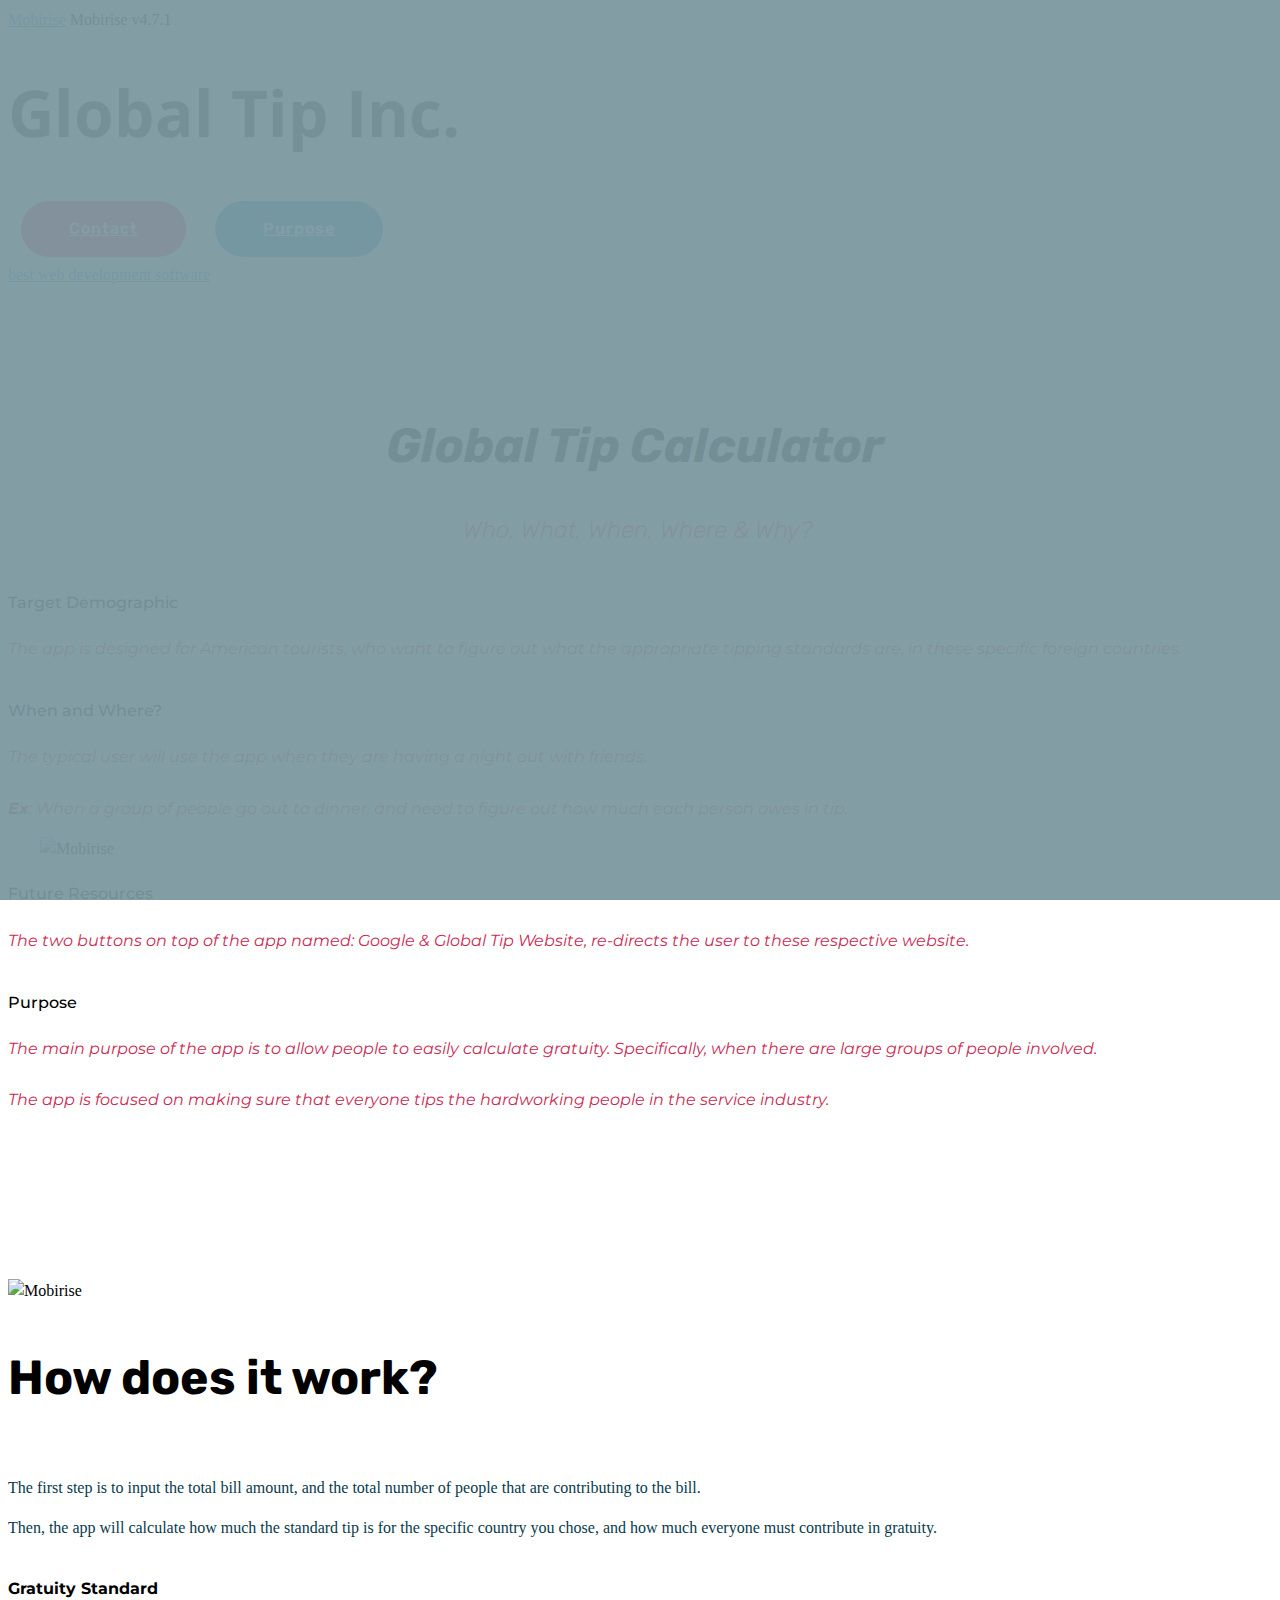
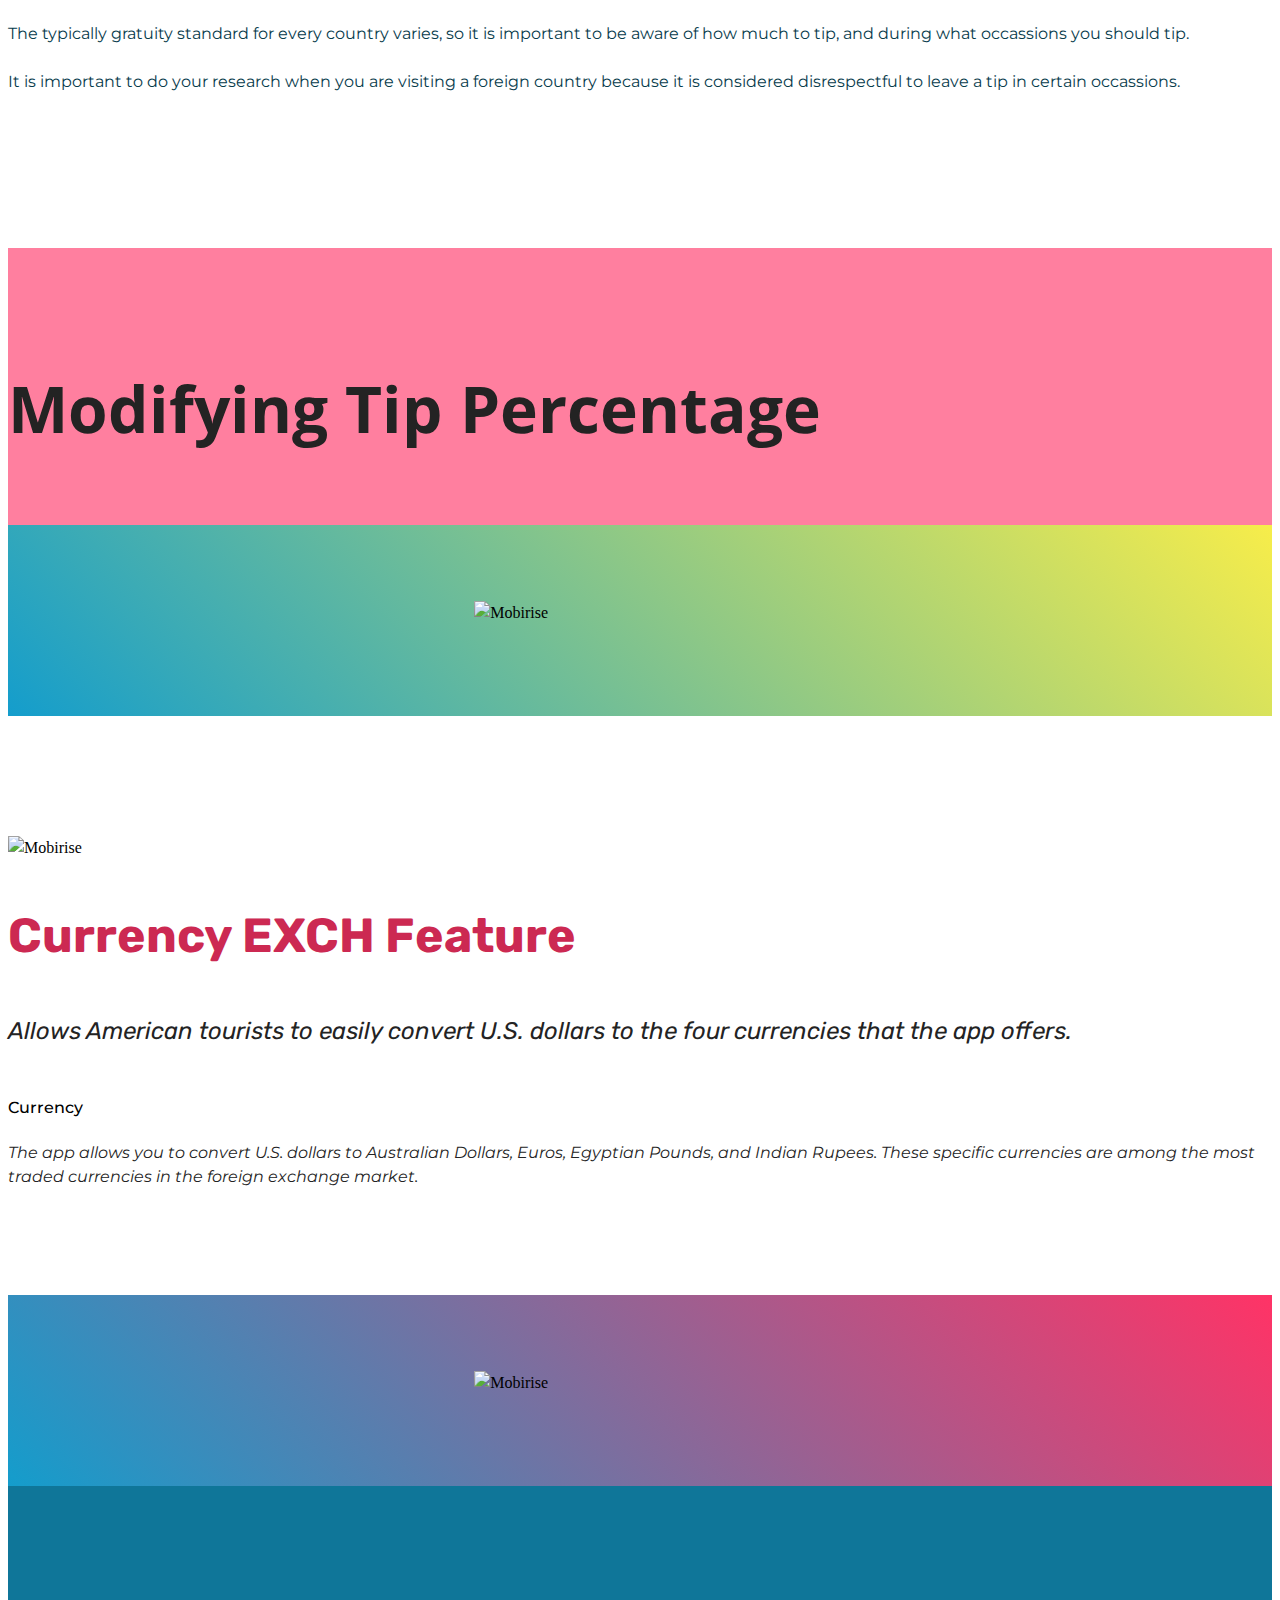
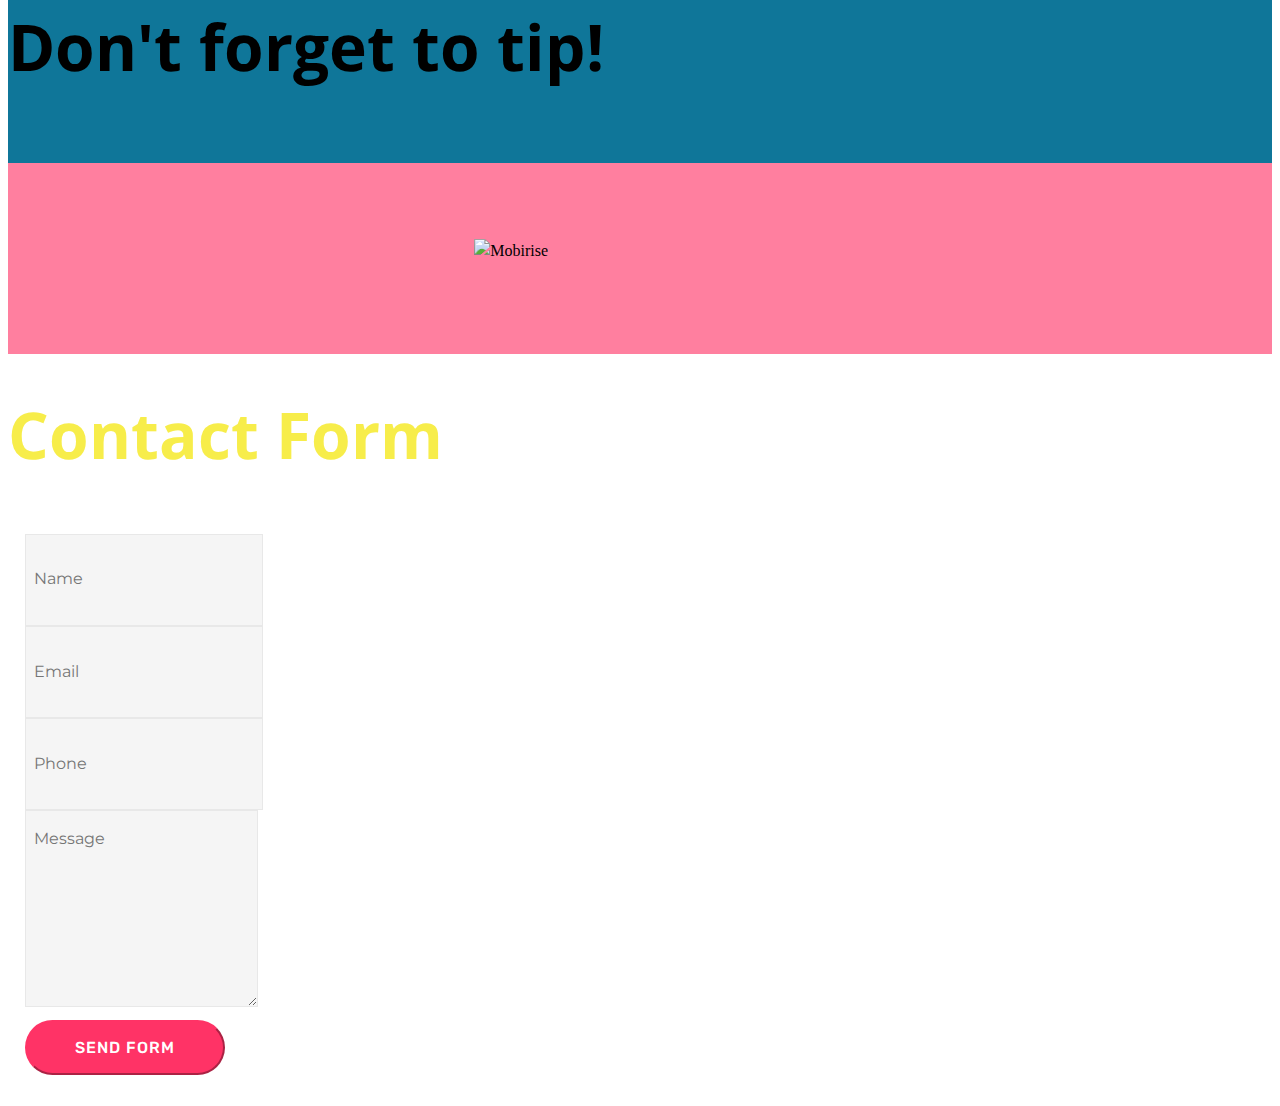
==== commit 83ac91b7: "create github pages" ====
--- a/index.html
+++ b/index.html
@@ -44,7 +44,7 @@
     </div>
 </section>
 
-<section class="engine"><a href="https://mobirise.ws/f">simple website builder</a></section><section class="features12 cid-qQrY6Huav1 mbr-parallax-background" id="features12-7">
+<section class="engine"><a href="https://mobirise.ws/e">best web development software</a></section><section class="features12 cid-qQrY6Huav1 mbr-parallax-background" id="features12-7">
     
     
 
@@ -318,7 +318,7 @@
     <div class="form-container">
         <div class="media-container-column" data-form-type="formoid">
             <div data-form-alert="" hidden="" class="align-center">Thanks for filling out the form!</div>
-            <form class="mbr-form" action="https://mobirise.com/" method="post" data-form-title="Mobirise Form"><input type="hidden" name="email" data-form-email="true" value="M6LjYQ7a47TeUHYOmMKzwtnvIeetrTkh0eg7E667YDssxh/Uh6mAX9oS2yNfRS7jECvJRTdBeXWUXwWGm+tsH3XxJjFZLnxIKmKjaHMz1Tcgt4aO2VTTIh1k0mCULxkg" data-form-field="Email">
+            <form class="mbr-form" action="https://mobirise.com/" method="post" data-form-title="Mobirise Form"><input type="hidden" name="email" data-form-email="true" value="ZuDhpHBv8a/RkOQiBF1YKwH8a/LW+W899sf0y8uv7UkUbEYZrT8rdrdc0gHrZNeWm1iia7WLIDYVb5Lri6uql7FuTTCvilds3iANbe0SeCgk+1+uyHHvOa7wA/FWmqBh" data-form-field="Email">
                 <div data-for="name">
                     <div class="form-group">
                         <input type="text" class="form-control px-3" name="name" data-form-field="Name" placeholder="Name" required="" id="name-header15-9">
